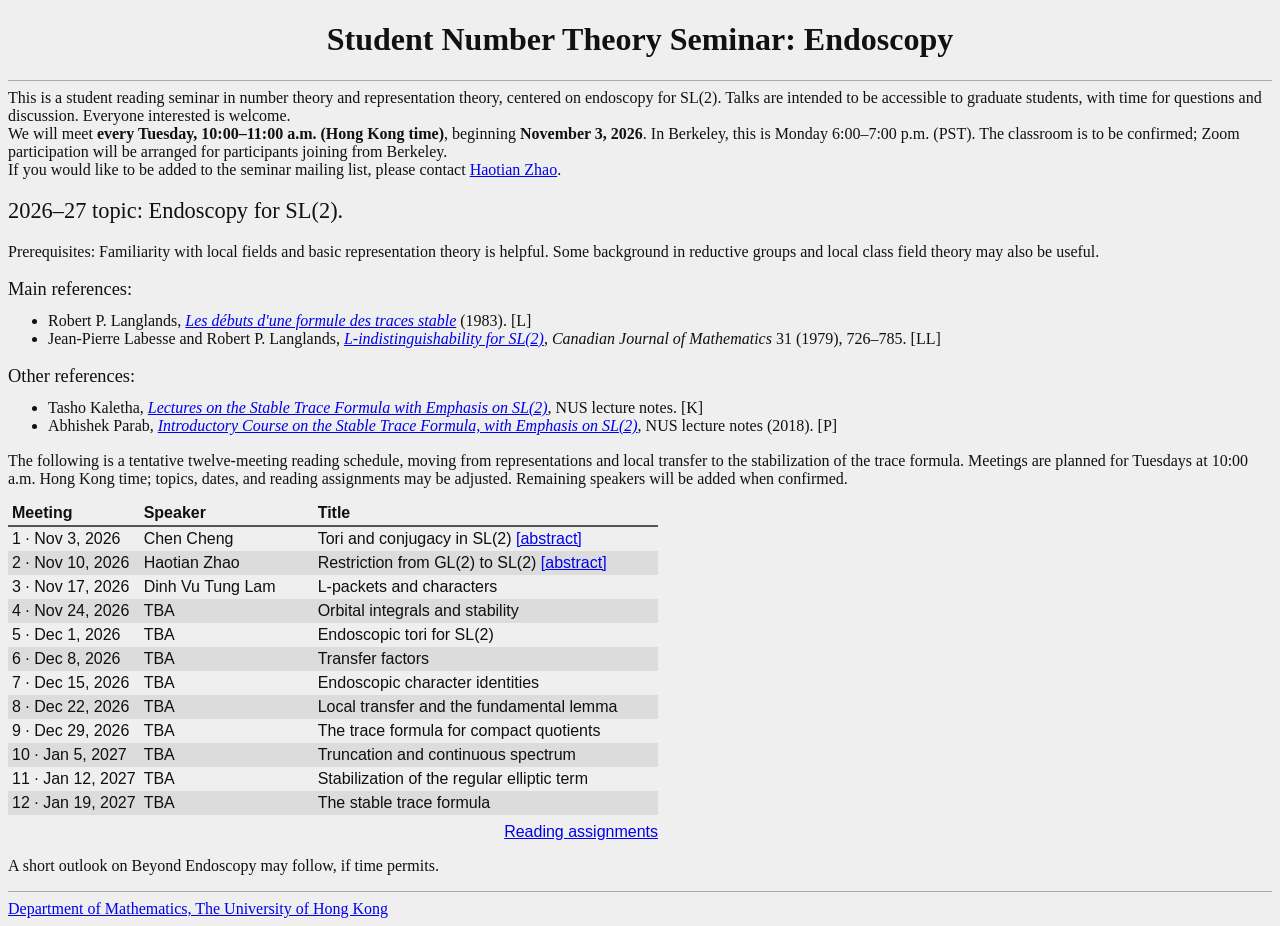
==== index.html @ 7b1ce20f "Confirm Dinh Vu Tung Lam for the third seminar talk" ====
<!doctype html>
<html lang="en">
<head>
  <meta charset="utf-8">
  <meta name="viewport" content="width=device-width, initial-scale=1">
  <meta name="description" content="Student Number Theory Seminar on Endoscopy, a fortnightly reading seminar on SL(2) representations, endoscopy, and the stable trace formula.">
  <title>Student Number Theory Seminar: Endoscopy</title>
  <link rel="icon" type="image/svg+xml" href="favicon.svg">
  <link rel="stylesheet" href="style.css">
</head>
<body>
  <main>
    <h1>Student Number Theory Seminar: Endoscopy</h1>
    <hr>

    <div class="intro">
      This is a student reading seminar in number theory and representation theory, centered on endoscopy for SL(2). Talks are intended to be accessible to graduate students, with time for questions and discussion. Everyone interested is welcome.<br>
      We will meet <strong>every Tuesday, 10:00–11:00 a.m. (Hong Kong time)</strong>, beginning <strong>November 3, 2026</strong>. In Berkeley, this is Monday 6:00–7:00 p.m. (PST). The classroom is to be confirmed; Zoom participation will be arranged for participants joining from Berkeley.<br>
      If you would like to be added to the seminar mailing list, please contact <a href="https://haotian-zhao.github.io/">Haotian Zhao</a>.
    </div>

    <p class="topic">2026–27 topic: Endoscopy for SL(2).</p>

    <p>Prerequisites: Familiarity with local fields and basic representation theory is helpful. Some background in reductive groups and local class field theory may also be useful.</p>

    <p class="references-label">Main references:</p>
    <ul class="references-list">
      <li>Robert P. Langlands, <a href="https://publications.ias.edu/sites/default/files/debuts-dune-formule-des-traces-stable_rpl_4.pdf"><i>Les débuts d'une formule des traces stable</i></a> (1983). [L]</li>
      <li>Jean-Pierre Labesse and Robert P. Langlands, <a href="https://publications.ias.edu/sites/default/files/l-indistinguishability-for-sl2_rpl_0.pdf"><i>L-indistinguishability for SL(2)</i></a>, <i>Canadian Journal of Mathematics</i> 31 (1979), 726–785. [LL]</li>
    </ul>

    <p class="references-label">Other references:</p>
    <ul class="references-list">
      <li>Tasho Kaletha, <a href="https://public.websites.umich.edu/~kaletha/singapore.pdf"><i>Lectures on the Stable Trace Formula with Emphasis on SL(2)</i></a>, NUS lecture notes. [K]</li>
      <li>Abhishek Parab, <a href="https://imsarchives.nus.edu.sg/oldwww2/events/2018/lang/files/abhishek.pdf"><i>Introductory Course on the Stable Trace Formula, with Emphasis on SL(2)</i></a>, NUS lecture notes (2018). [P]</li>
    </ul>

    <p class="schedule-note">The following is a tentative twelve-meeting reading schedule, moving from representations and local transfer to the stabilization of the trace formula. Meetings are planned for Tuesdays at 10:00 a.m. Hong Kong time; topics, dates, and reading assignments may be adjusted. Remaining speakers will be added when confirmed.</p>

    <div class="schedule-wrap">
      <table class="schedule" aria-label="Tentative seminar schedule">
        <colgroup><col class="meeting"><col class="speaker"><col></colgroup>
        <thead><tr><th scope="col">Meeting</th><th scope="col">Speaker</th><th scope="col">Title</th></tr></thead>
        <tbody>
          <tr><td>1 · Nov 3, 2026</td><td>Chen Cheng</td><td>Tori and conjugacy in SL(2) <a href="abstracts.html#meeting-1">[abstract]</a></td></tr>
          <tr><td>2 · Nov 10, 2026</td><td>Haotian Zhao</td><td>Restriction from GL(2) to SL(2) <a href="abstracts.html#meeting-2">[abstract]</a></td></tr>
          <tr><td>3 · Nov 17, 2026</td><td>Dinh Vu Tung Lam</td><td>L-packets and characters</td></tr>
          <tr><td>4 · Nov 24, 2026</td><td>TBA</td><td>Orbital integrals and stability</td></tr>
          <tr><td>5 · Dec 1, 2026</td><td>TBA</td><td>Endoscopic tori for SL(2)</td></tr>
          <tr><td>6 · Dec 8, 2026</td><td>TBA</td><td>Transfer factors</td></tr>
          <tr><td>7 · Dec 15, 2026</td><td>TBA</td><td>Endoscopic character identities</td></tr>
          <tr><td>8 · Dec 22, 2026</td><td>TBA</td><td>Local transfer and the fundamental lemma</td></tr>
          <tr><td>9 · Dec 29, 2026</td><td>TBA</td><td>The trace formula for compact quotients</td></tr>
          <tr><td>10 · Jan 5, 2027</td><td>TBA</td><td>Truncation and continuous spectrum</td></tr>
          <tr><td>11 · Jan 12, 2027</td><td>TBA</td><td>Stabilization of the regular elliptic term</td></tr>
          <tr><td>12 · Jan 19, 2027</td><td>TBA</td><td>The stable trace formula</td></tr>
        </tbody>
      </table>
    </div>
    <div class="schedule-under"><a href="talks.html">Reading assignments</a></div>

    <p class="small-note">A short outlook on Beyond Endoscopy may follow, if time permits.</p>
  </main>
  <footer class="page-footer">
    <hr>
    <a href="https://hkumath.hku.hk/web/index.php">Department of Mathematics, The University of Hong Kong</a>
  </footer>
</body>
</html>
---- style.css ----
/* Intentionally close to the unadorned MIT STAGE seminar-page style. */
:root {
  color-scheme: light;
}

body {
  margin: 8px;
  background: #efefef;
  color: #111;
  font-family: "Times New Roman", Times, serif;
  font-size: 16px;
  line-height: normal;
}

h1 {
  margin: 0.67em 0;
  font-size: 2em;
  text-align: center;
}

h2 {
  font-size: 1.35em;
  font-weight: normal;
}

hr {
  border: 0;
  border-top: 1px solid #aaa;
  margin: 0.5em 0;
}

a {
  color: #0000ee;
  text-decoration: underline;
}

a:visited {
  color: #551a8b;
}

a:focus-visible {
  outline: 2px solid #1459c7;
  outline-offset: 2px;
}

.intro {
  margin-top: 8px;
}

.topic {
  font-size: 1.4em;
  margin: 19px 0;
}

.references-label {
  font-size: 1.15em;
  margin: 18px 0 12px;
}

.references-list {
  margin-top: 0;
  margin-bottom: 17px;
}

.schedule-note {
  margin-top: 14px;
  margin-bottom: 13px;
}

.schedule-wrap {
  max-width: 100%;
  overflow-x: auto;
}

.schedule {
  width: 650px;
  max-width: 100%;
  border-collapse: collapse;
  border-spacing: 0;
  color: #101010;
  font: 16px Arial, Helvetica, sans-serif;
  text-align: left;
}

.schedule th,
.schedule td {
  padding: 3px 4px;
  vertical-align: top;
  text-align: left;
}

.schedule th {
  border-bottom: 2px solid #555;
  font-weight: bold;
}

.schedule td:first-child {
  white-space: nowrap;
}

.schedule tbody tr:nth-child(even) {
  background: #dcdcdc;
}

.schedule col.meeting {
  width: 130px;
}

.schedule col.speaker {
  width: 174px;
}

.schedule-under {
  width: 650px;
  max-width: 100%;
  margin-top: 8px;
  font: 16px Arial, Helvetica, sans-serif;
  text-align: right;
}

.small-note {
  margin-top: 16px;
}

.page-footer {
  margin-top: 14px;
}

.reading-intro {
  max-width: 940px;
}

.meeting-details {
  max-width: 940px;
}

.meeting-details section {
  scroll-margin-top: 16px;
  margin-top: 24px;
  padding-bottom: 7px;
  border-bottom: 1px solid #ccc;
}

.meeting-details h2 {
  font-weight: bold;
  margin: 0 0 12px;
}

.meeting-details p {
  margin: 9px 0;
}

.abstracts section:target {
  background: #e2e2e2;
  padding-left: 8px;
}

.back-to-schedule {
  margin-top: 26px;
}

@media (max-width: 520px) {
  h1 {
    font-size: 1.72em;
  }

  .schedule {
    font-size: 14px;
  }

  .schedule col.meeting {
    width: 80px;
  }

  .schedule col.speaker {
    width: 80px;
  }

  .schedule th,
  .schedule td {
    padding: 5px 4px;
  }
}
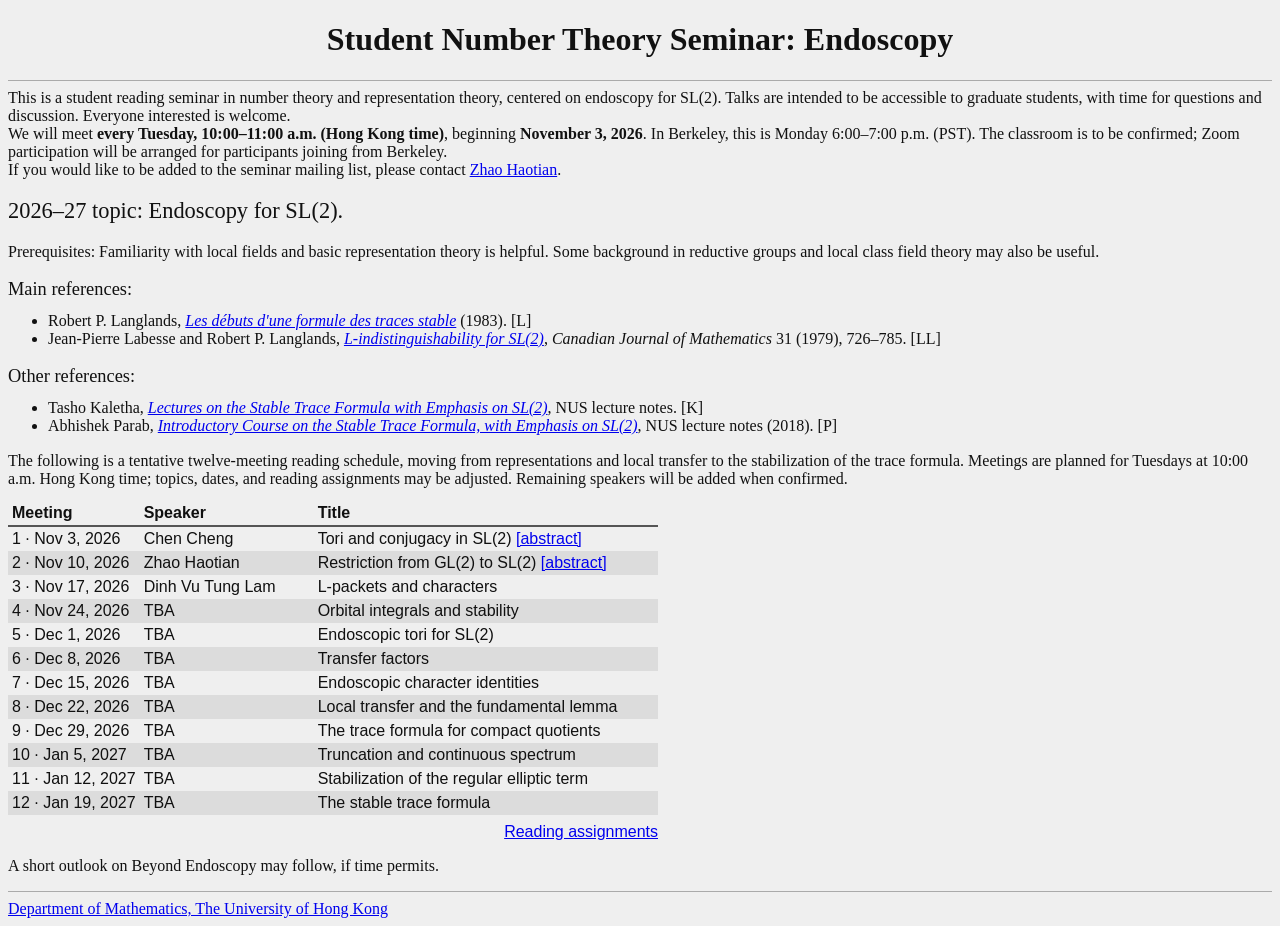
==== commit 91132a68: "Use family-name-first speaker and contact names" ====
--- a/index.html
+++ b/index.html
@@ -16,7 +16,7 @@
     <div class="intro">
       This is a student reading seminar in number theory and representation theory, centered on endoscopy for SL(2). Talks are intended to be accessible to graduate students, with time for questions and discussion. Everyone interested is welcome.<br>
       We will meet <strong>every Tuesday, 10:00–11:00 a.m. (Hong Kong time)</strong>, beginning <strong>November 3, 2026</strong>. In Berkeley, this is Monday 6:00–7:00 p.m. (PST). The classroom is to be confirmed; Zoom participation will be arranged for participants joining from Berkeley.<br>
-      If you would like to be added to the seminar mailing list, please contact <a href="https://haotian-zhao.github.io/">Haotian Zhao</a>.
+      If you would like to be added to the seminar mailing list, please contact <a href="https://haotian-zhao.github.io/">Zhao Haotian</a>.
     </div>
 
     <p class="topic">2026–27 topic: Endoscopy for SL(2).</p>
@@ -43,7 +43,7 @@
         <thead><tr><th scope="col">Meeting</th><th scope="col">Speaker</th><th scope="col">Title</th></tr></thead>
         <tbody>
           <tr><td>1 · Nov 3, 2026</td><td>Chen Cheng</td><td>Tori and conjugacy in SL(2) <a href="abstracts.html#meeting-1">[abstract]</a></td></tr>
-          <tr><td>2 · Nov 10, 2026</td><td>Haotian Zhao</td><td>Restriction from GL(2) to SL(2) <a href="abstracts.html#meeting-2">[abstract]</a></td></tr>
+          <tr><td>2 · Nov 10, 2026</td><td>Zhao Haotian</td><td>Restriction from GL(2) to SL(2) <a href="abstracts.html#meeting-2">[abstract]</a></td></tr>
           <tr><td>3 · Nov 17, 2026</td><td>Dinh Vu Tung Lam</td><td>L-packets and characters</td></tr>
           <tr><td>4 · Nov 24, 2026</td><td>TBA</td><td>Orbital integrals and stability</td></tr>
           <tr><td>5 · Dec 1, 2026</td><td>TBA</td><td>Endoscopic tori for SL(2)</td></tr>
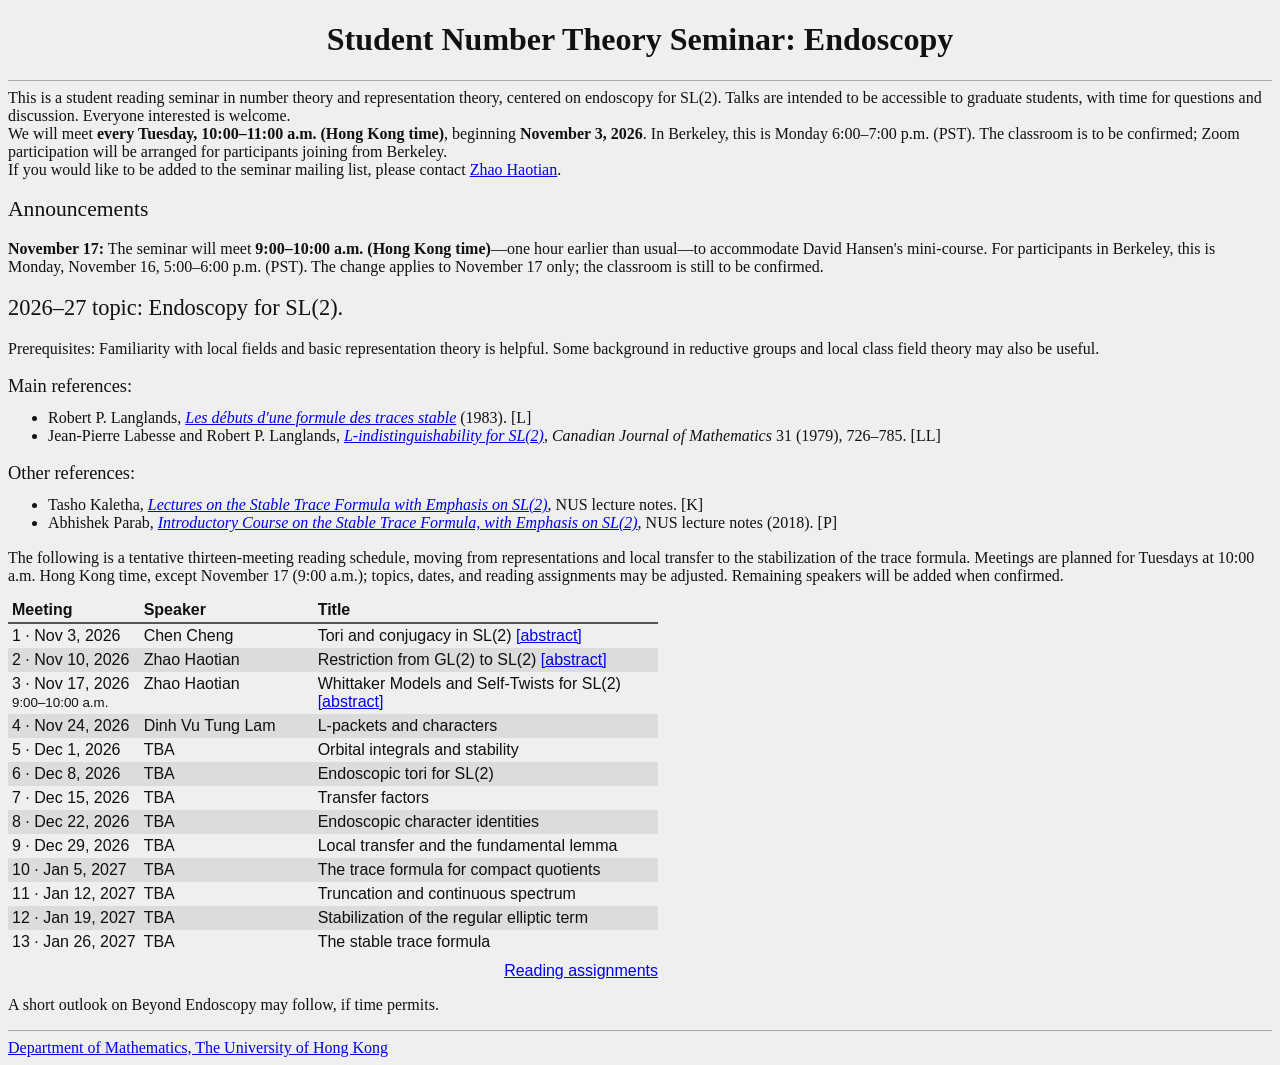
==== commit b7341fca: "Update Nov 17 seminar notice and weekly schedule (index.html)" ====
--- a/index.html
+++ b/index.html
@@ -3,7 +3,7 @@
 <head>
   <meta charset="utf-8">
   <meta name="viewport" content="width=device-width, initial-scale=1">
-  <meta name="description" content="Student Number Theory Seminar on Endoscopy, a fortnightly reading seminar on SL(2) representations, endoscopy, and the stable trace formula.">
+  <meta name="description" content="Student Number Theory Seminar on Endoscopy, a weekly reading seminar on SL(2) representations, endoscopy, and the stable trace formula.">
   <title>Student Number Theory Seminar: Endoscopy</title>
   <link rel="icon" type="image/svg+xml" href="favicon.svg">
   <link rel="stylesheet" href="style.css">
@@ -18,6 +18,11 @@
       We will meet <strong>every Tuesday, 10:00–11:00 a.m. (Hong Kong time)</strong>, beginning <strong>November 3, 2026</strong>. In Berkeley, this is Monday 6:00–7:00 p.m. (PST). The classroom is to be confirmed; Zoom participation will be arranged for participants joining from Berkeley.<br>
       If you would like to be added to the seminar mailing list, please contact <a href="https://haotian-zhao.github.io/">Zhao Haotian</a>.
     </div>
+
+    <aside class="announcements" aria-label="Seminar announcements">
+      <h2>Announcements</h2>
+      <p><strong>November 17:</strong> The seminar will meet <strong>9:00–10:00 a.m. (Hong Kong time)</strong>—one hour earlier than usual—to accommodate David Hansen's mini-course. For participants in Berkeley, this is Monday, November 16, 5:00–6:00 p.m. (PST). The change applies to November 17 only; the classroom is still to be confirmed.</p>
+    </aside>
 
     <p class="topic">2026–27 topic: Endoscopy for SL(2).</p>
 
@@ -35,7 +40,7 @@
       <li>Abhishek Parab, <a href="https://imsarchives.nus.edu.sg/oldwww2/events/2018/lang/files/abhishek.pdf"><i>Introductory Course on the Stable Trace Formula, with Emphasis on SL(2)</i></a>, NUS lecture notes (2018). [P]</li>
     </ul>
 
-    <p class="schedule-note">The following is a tentative twelve-meeting reading schedule, moving from representations and local transfer to the stabilization of the trace formula. Meetings are planned for Tuesdays at 10:00 a.m. Hong Kong time; topics, dates, and reading assignments may be adjusted. Remaining speakers will be added when confirmed.</p>
+    <p class="schedule-note">The following is a tentative thirteen-meeting reading schedule, moving from representations and local transfer to the stabilization of the trace formula. Meetings are planned for Tuesdays at 10:00 a.m. Hong Kong time, except November 17 (9:00 a.m.); topics, dates, and reading assignments may be adjusted. Remaining speakers will be added when confirmed.</p>
 
     <div class="schedule-wrap">
       <table class="schedule" aria-label="Tentative seminar schedule">
@@ -44,16 +49,17 @@
         <tbody>
           <tr><td>1 · Nov 3, 2026</td><td>Chen Cheng</td><td>Tori and conjugacy in SL(2) <a href="abstracts.html#meeting-1">[abstract]</a></td></tr>
           <tr><td>2 · Nov 10, 2026</td><td>Zhao Haotian</td><td>Restriction from GL(2) to SL(2) <a href="abstracts.html#meeting-2">[abstract]</a></td></tr>
-          <tr><td>3 · Nov 17, 2026</td><td>Dinh Vu Tung Lam</td><td>L-packets and characters</td></tr>
-          <tr><td>4 · Nov 24, 2026</td><td>TBA</td><td>Orbital integrals and stability</td></tr>
-          <tr><td>5 · Dec 1, 2026</td><td>TBA</td><td>Endoscopic tori for SL(2)</td></tr>
-          <tr><td>6 · Dec 8, 2026</td><td>TBA</td><td>Transfer factors</td></tr>
-          <tr><td>7 · Dec 15, 2026</td><td>TBA</td><td>Endoscopic character identities</td></tr>
-          <tr><td>8 · Dec 22, 2026</td><td>TBA</td><td>Local transfer and the fundamental lemma</td></tr>
-          <tr><td>9 · Dec 29, 2026</td><td>TBA</td><td>The trace formula for compact quotients</td></tr>
-          <tr><td>10 · Jan 5, 2027</td><td>TBA</td><td>Truncation and continuous spectrum</td></tr>
-          <tr><td>11 · Jan 12, 2027</td><td>TBA</td><td>Stabilization of the regular elliptic term</td></tr>
-          <tr><td>12 · Jan 19, 2027</td><td>TBA</td><td>The stable trace formula</td></tr>
+          <tr><td>3 · Nov 17, 2026<br><small>9:00–10:00 a.m.</small></td><td>Zhao Haotian</td><td>Whittaker Models and Self-Twists for SL(2) <a href="abstracts.html#meeting-3">[abstract]</a></td></tr>
+          <tr><td>4 · Nov 24, 2026</td><td>Dinh Vu Tung Lam</td><td>L-packets and characters</td></tr>
+          <tr><td>5 · Dec 1, 2026</td><td>TBA</td><td>Orbital integrals and stability</td></tr>
+          <tr><td>6 · Dec 8, 2026</td><td>TBA</td><td>Endoscopic tori for SL(2)</td></tr>
+          <tr><td>7 · Dec 15, 2026</td><td>TBA</td><td>Transfer factors</td></tr>
+          <tr><td>8 · Dec 22, 2026</td><td>TBA</td><td>Endoscopic character identities</td></tr>
+          <tr><td>9 · Dec 29, 2026</td><td>TBA</td><td>Local transfer and the fundamental lemma</td></tr>
+          <tr><td>10 · Jan 5, 2027</td><td>TBA</td><td>The trace formula for compact quotients</td></tr>
+          <tr><td>11 · Jan 12, 2027</td><td>TBA</td><td>Truncation and continuous spectrum</td></tr>
+          <tr><td>12 · Jan 19, 2027</td><td>TBA</td><td>Stabilization of the regular elliptic term</td></tr>
+          <tr><td>13 · Jan 26, 2027</td><td>TBA</td><td>The stable trace formula</td></tr>
         </tbody>
       </table>
     </div>
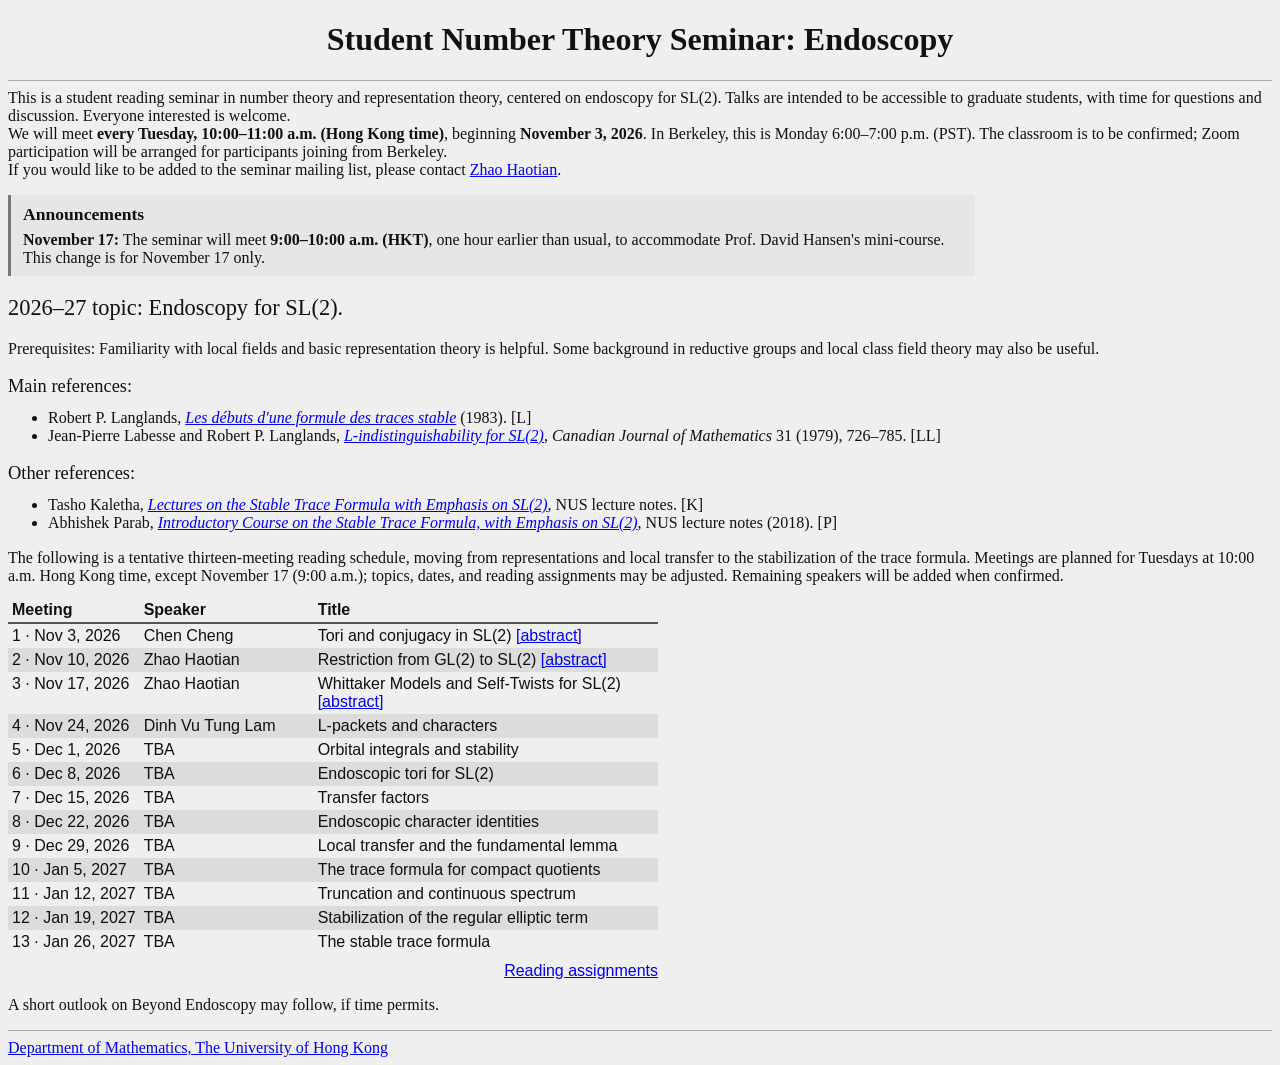
==== commit 8ebb8ab2: "Keep seminar schedule row on one line (index.html)" ====
--- a/index.html
+++ b/index.html
@@ -21,7 +21,7 @@
 
     <aside class="announcements" aria-label="Seminar announcements">
       <h2>Announcements</h2>
-      <p><strong>November 17:</strong> The seminar will meet <strong>9:00–10:00 a.m. (Hong Kong time)</strong>—one hour earlier than usual—to accommodate David Hansen's mini-course. For participants in Berkeley, this is Monday, November 16, 5:00–6:00 p.m. (PST). The change applies to November 17 only; the classroom is still to be confirmed.</p>
+      <p><strong>November 17:</strong> The seminar will meet <strong>9:00–10:00 a.m. (HKT)</strong>, one hour earlier than usual, to accommodate Prof. David Hansen's mini-course. This change is for November 17 only.</p>
     </aside>
 
     <p class="topic">2026–27 topic: Endoscopy for SL(2).</p>
@@ -49,7 +49,7 @@
         <tbody>
           <tr><td>1 · Nov 3, 2026</td><td>Chen Cheng</td><td>Tori and conjugacy in SL(2) <a href="abstracts.html#meeting-1">[abstract]</a></td></tr>
           <tr><td>2 · Nov 10, 2026</td><td>Zhao Haotian</td><td>Restriction from GL(2) to SL(2) <a href="abstracts.html#meeting-2">[abstract]</a></td></tr>
-          <tr><td>3 · Nov 17, 2026<br><small>9:00–10:00 a.m.</small></td><td>Zhao Haotian</td><td>Whittaker Models and Self-Twists for SL(2) <a href="abstracts.html#meeting-3">[abstract]</a></td></tr>
+          <tr><td>3 · Nov 17, 2026</td><td>Zhao Haotian</td><td>Whittaker Models and Self-Twists for SL(2) <a href="abstracts.html#meeting-3">[abstract]</a></td></tr>
           <tr><td>4 · Nov 24, 2026</td><td>Dinh Vu Tung Lam</td><td>L-packets and characters</td></tr>
           <tr><td>5 · Dec 1, 2026</td><td>TBA</td><td>Orbital integrals and stability</td></tr>
           <tr><td>6 · Dec 8, 2026</td><td>TBA</td><td>Endoscopic tori for SL(2)</td></tr>
--- a/style.css
+++ b/style.css
@@ -45,6 +45,24 @@
 
 .intro {
   margin-top: 8px;
+}
+
+.announcements {
+  max-width: 940px;
+  margin: 16px 0;
+  padding: 9px 12px;
+  background: #e6e6e6;
+  border-left: 3px solid #777;
+}
+
+.announcements h2 {
+  font-size: 1.1em;
+  font-weight: bold;
+  margin: 0 0 6px;
+}
+
+.announcements p {
+  margin: 0;
 }
 
 .topic {
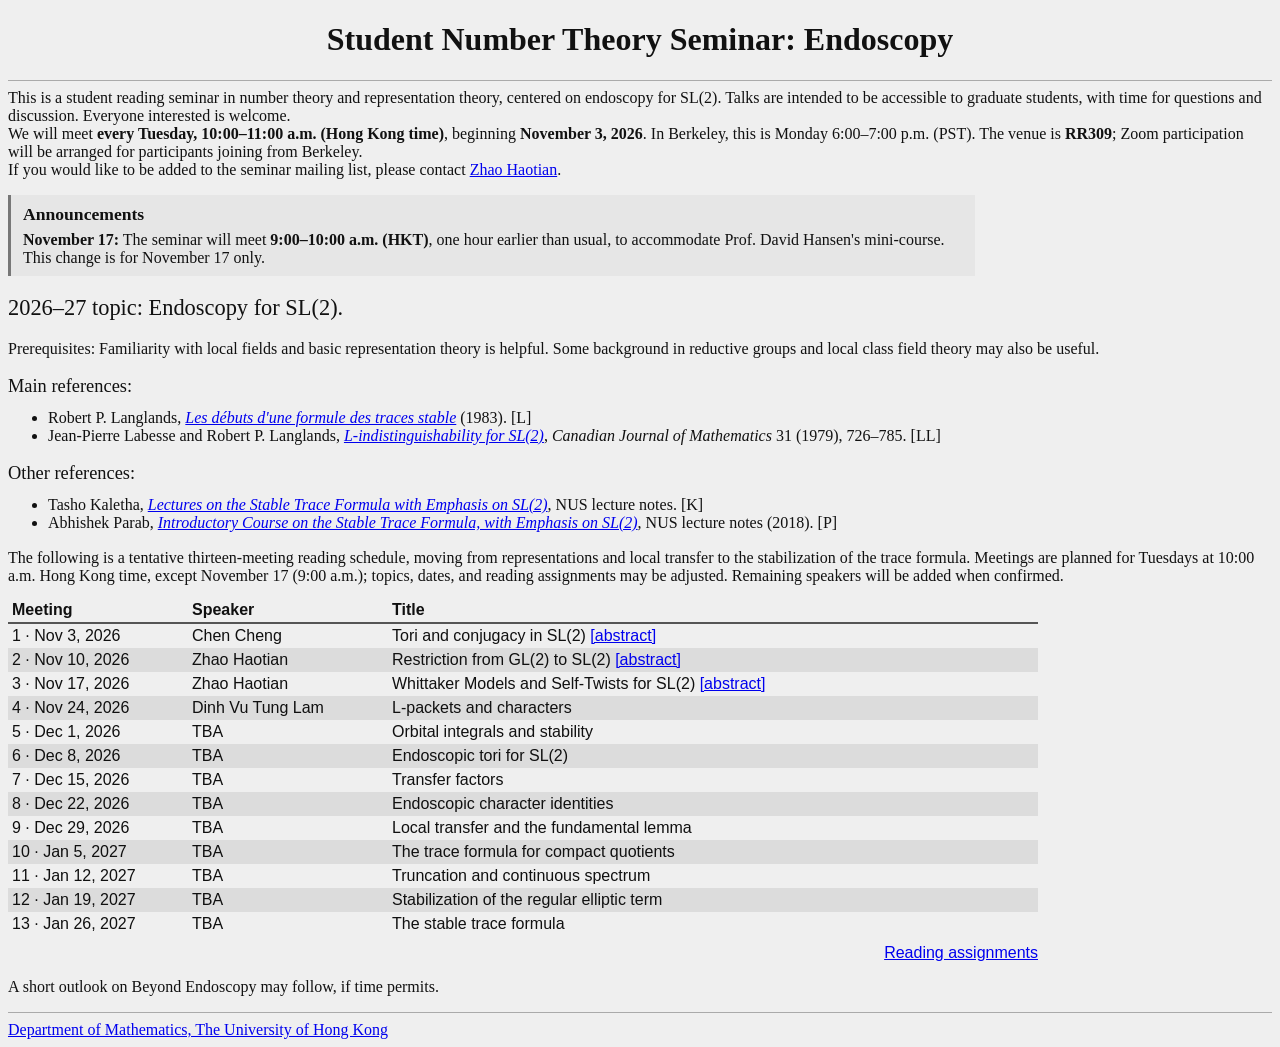
==== commit bb1a38fc: "Confirm RR309 venue for Endoscopy Seminar" ====
--- a/index.html
+++ b/index.html
@@ -15,7 +15,7 @@
 
     <div class="intro">
       This is a student reading seminar in number theory and representation theory, centered on endoscopy for SL(2). Talks are intended to be accessible to graduate students, with time for questions and discussion. Everyone interested is welcome.<br>
-      We will meet <strong>every Tuesday, 10:00–11:00 a.m. (Hong Kong time)</strong>, beginning <strong>November 3, 2026</strong>. In Berkeley, this is Monday 6:00–7:00 p.m. (PST). The classroom is to be confirmed; Zoom participation will be arranged for participants joining from Berkeley.<br>
+      We will meet <strong>every Tuesday, 10:00–11:00 a.m. (Hong Kong time)</strong>, beginning <strong>November 3, 2026</strong>. In Berkeley, this is Monday 6:00–7:00 p.m. (PST). The venue is <strong>RR309</strong>; Zoom participation will be arranged for participants joining from Berkeley.<br>
       If you would like to be added to the seminar mailing list, please contact <a href="https://haotian-zhao.github.io/">Zhao Haotian</a>.
     </div>
 
--- a/style.css
+++ b/style.css
@@ -91,7 +91,7 @@
 }
 
 .schedule {
-  width: 650px;
+  width: 1030px;
   max-width: 100%;
   border-collapse: collapse;
   border-spacing: 0;
@@ -116,20 +116,24 @@
   white-space: nowrap;
 }
 
+.schedule td:last-child {
+  white-space: nowrap;
+}
+
 .schedule tbody tr:nth-child(even) {
   background: #dcdcdc;
 }
 
 .schedule col.meeting {
-  width: 130px;
+  width: 180px;
 }
 
 .schedule col.speaker {
-  width: 174px;
+  width: 200px;
 }
 
 .schedule-under {
-  width: 650px;
+  width: 1030px;
   max-width: 100%;
   margin-top: 8px;
   font: 16px Arial, Helvetica, sans-serif;
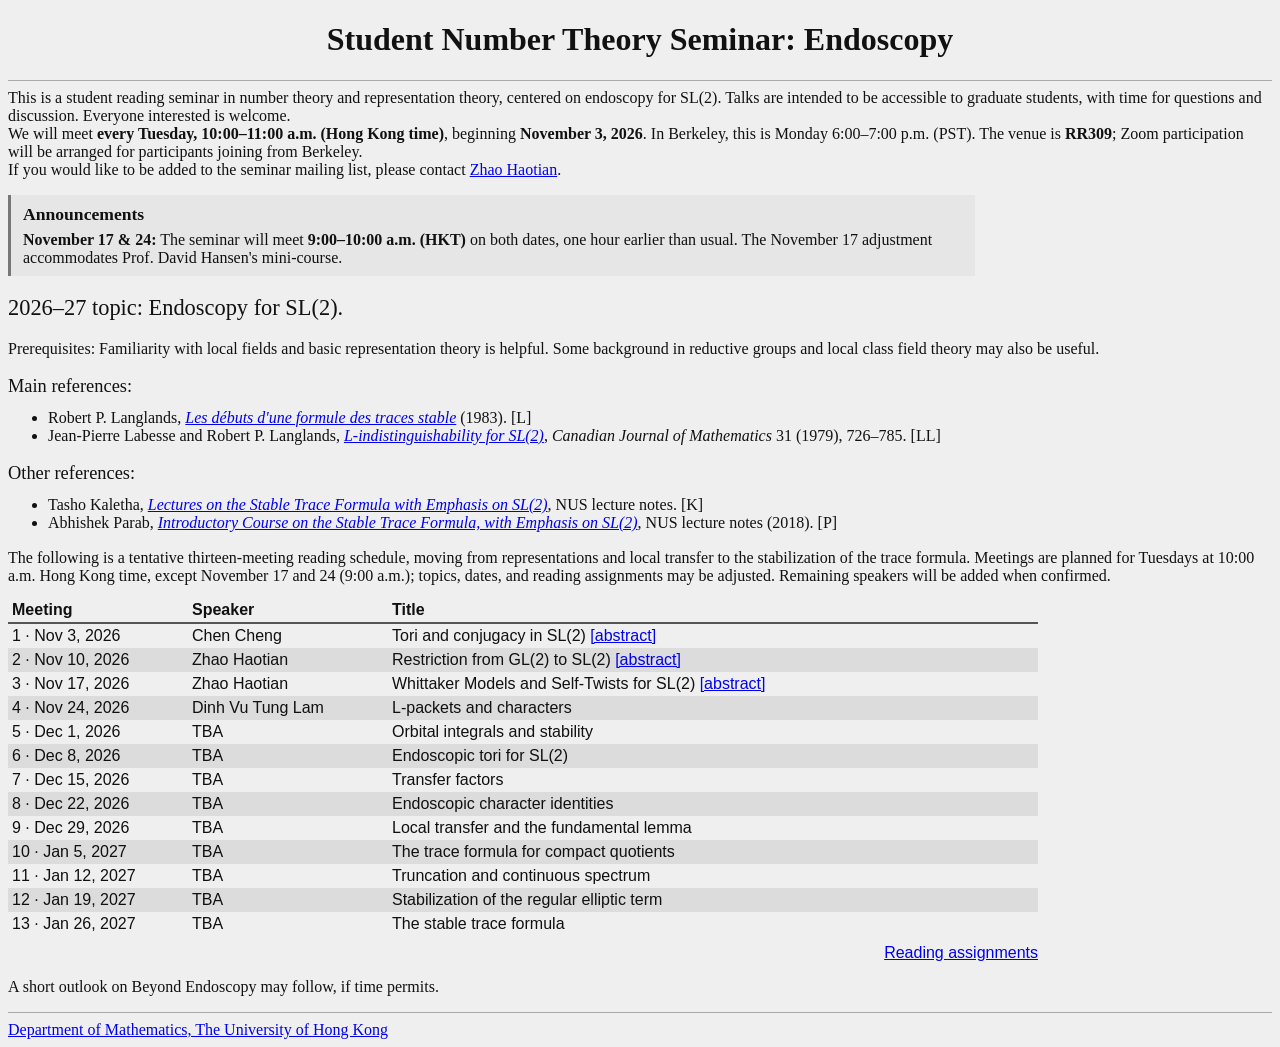
==== commit e4382071: "Update November 17 and 24 seminar start times" ====
--- a/index.html
+++ b/index.html
@@ -21,7 +21,7 @@
 
     <aside class="announcements" aria-label="Seminar announcements">
       <h2>Announcements</h2>
-      <p><strong>November 17:</strong> The seminar will meet <strong>9:00–10:00 a.m. (HKT)</strong>, one hour earlier than usual, to accommodate Prof. David Hansen's mini-course. This change is for November 17 only.</p>
+      <p><strong>November 17 &amp; 24:</strong> The seminar will meet <strong>9:00–10:00 a.m. (HKT)</strong> on both dates, one hour earlier than usual. The November 17 adjustment accommodates Prof. David Hansen's mini-course.</p>
     </aside>
 
     <p class="topic">2026–27 topic: Endoscopy for SL(2).</p>
@@ -40,16 +40,16 @@
       <li>Abhishek Parab, <a href="https://imsarchives.nus.edu.sg/oldwww2/events/2018/lang/files/abhishek.pdf"><i>Introductory Course on the Stable Trace Formula, with Emphasis on SL(2)</i></a>, NUS lecture notes (2018). [P]</li>
     </ul>
 
-    <p class="schedule-note">The following is a tentative thirteen-meeting reading schedule, moving from representations and local transfer to the stabilization of the trace formula. Meetings are planned for Tuesdays at 10:00 a.m. Hong Kong time, except November 17 (9:00 a.m.); topics, dates, and reading assignments may be adjusted. Remaining speakers will be added when confirmed.</p>
+    <p class="schedule-note">The following is a tentative thirteen-meeting reading schedule, moving from representations and local transfer to the stabilization of the trace formula. Meetings are planned for Tuesdays at 10:00 a.m. Hong Kong time, except November 17 and 24 (9:00 a.m.); topics, dates, and reading assignments may be adjusted. Remaining speakers will be added when confirmed.</p>
 
     <div class="schedule-wrap">
       <table class="schedule" aria-label="Tentative seminar schedule">
         <colgroup><col class="meeting"><col class="speaker"><col></colgroup>
         <thead><tr><th scope="col">Meeting</th><th scope="col">Speaker</th><th scope="col">Title</th></tr></thead>
         <tbody>
-          <tr><td>1 · Nov 3, 2026</td><td>Chen Cheng</td><td>Tori and conjugacy in SL(2) <a href="abstracts.html#meeting-1">[abstract]</a></td></tr>
-          <tr><td>2 · Nov 10, 2026</td><td>Zhao Haotian</td><td>Restriction from GL(2) to SL(2) <a href="abstracts.html#meeting-2">[abstract]</a></td></tr>
-          <tr><td>3 · Nov 17, 2026</td><td>Zhao Haotian</td><td>Whittaker Models and Self-Twists for SL(2) <a href="abstracts.html#meeting-3">[abstract]</a></td></tr>
+          <tr><td>1 · Nov 3, 2026</td><td>Chen Cheng</td><td>Tori and conjugacy in SL(2) <a href="https://hkumath.hku.hk/MathWWW/event/2026/Endoscopy%20-%20Chen%20Cheng.pdf">[abstract]</a></td></tr>
+          <tr><td>2 · Nov 10, 2026</td><td>Zhao Haotian</td><td>Restriction from GL(2) to SL(2) <a href="https://hkumath.hku.hk/MathWWW/event/2026/Endoscopy%20-%20Zhao%20Haotian.pdf">[abstract]</a></td></tr>
+          <tr><td>3 · Nov 17, 2026</td><td>Zhao Haotian</td><td>Whittaker Models and Self-Twists for SL(2) <a href="https://hkumath.hku.hk/MathWWW/event/2026/Endoscopy%20-%20Haotian%20Zhao_1117.pdf">[abstract]</a></td></tr>
           <tr><td>4 · Nov 24, 2026</td><td>Dinh Vu Tung Lam</td><td>L-packets and characters</td></tr>
           <tr><td>5 · Dec 1, 2026</td><td>TBA</td><td>Orbital integrals and stability</td></tr>
           <tr><td>6 · Dec 8, 2026</td><td>TBA</td><td>Endoscopic tori for SL(2)</td></tr>
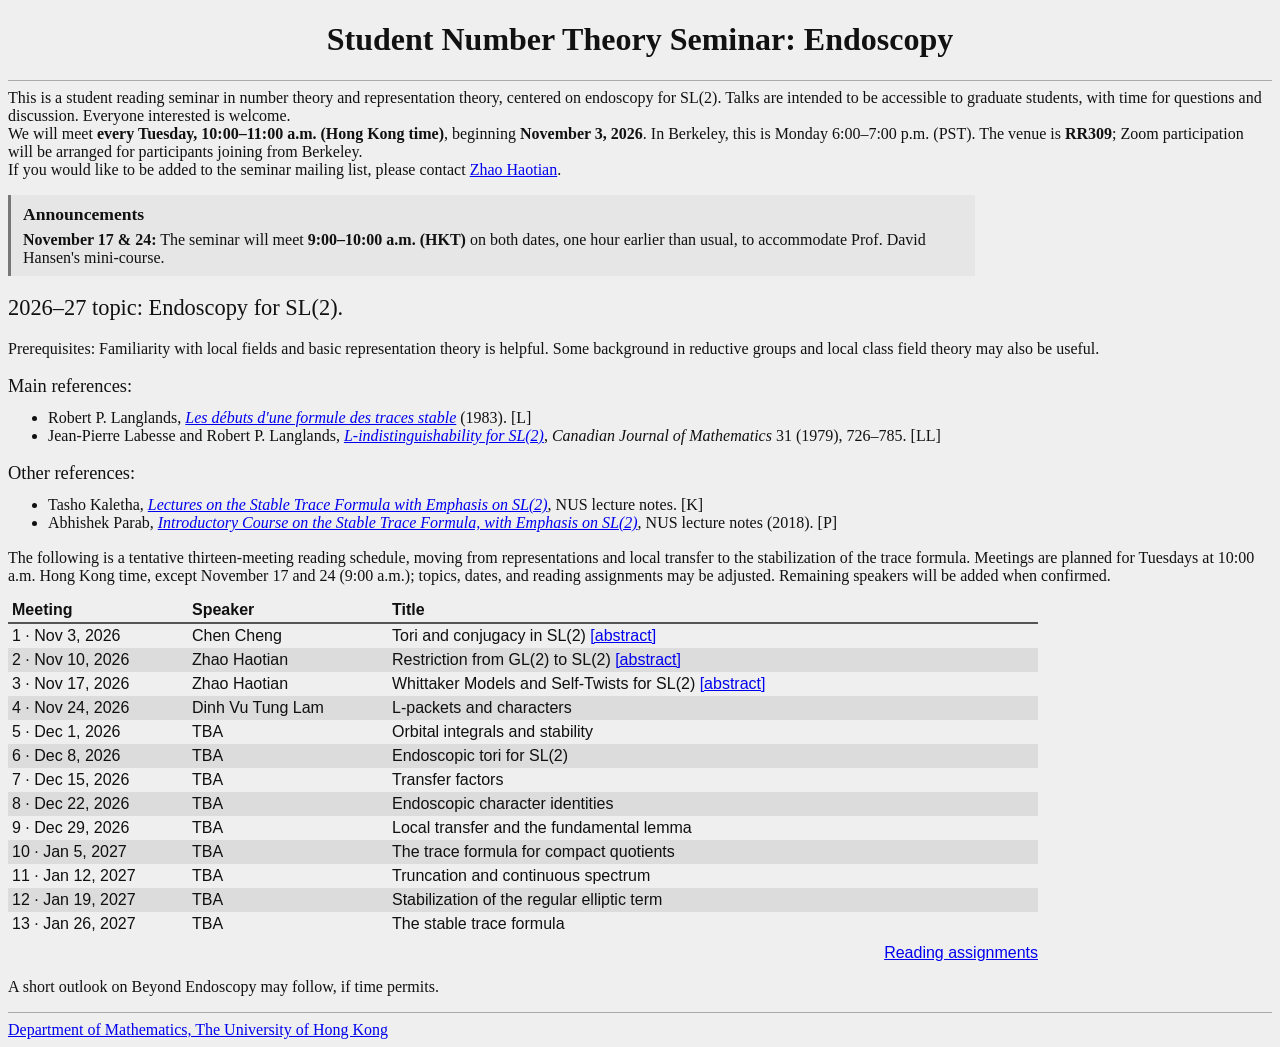
==== commit e4bc64a6: "Clarify both early November seminars accommodate Hansen mini-course" ====
--- a/index.html
+++ b/index.html
@@ -21,7 +21,7 @@
 
     <aside class="announcements" aria-label="Seminar announcements">
       <h2>Announcements</h2>
-      <p><strong>November 17 &amp; 24:</strong> The seminar will meet <strong>9:00–10:00 a.m. (HKT)</strong> on both dates, one hour earlier than usual. The November 17 adjustment accommodates Prof. David Hansen's mini-course.</p>
+      <p><strong>November 17 &amp; 24:</strong> The seminar will meet <strong>9:00–10:00 a.m. (HKT)</strong> on both dates, one hour earlier than usual, to accommodate Prof. David Hansen's mini-course.</p>
     </aside>
 
     <p class="topic">2026–27 topic: Endoscopy for SL(2).</p>
